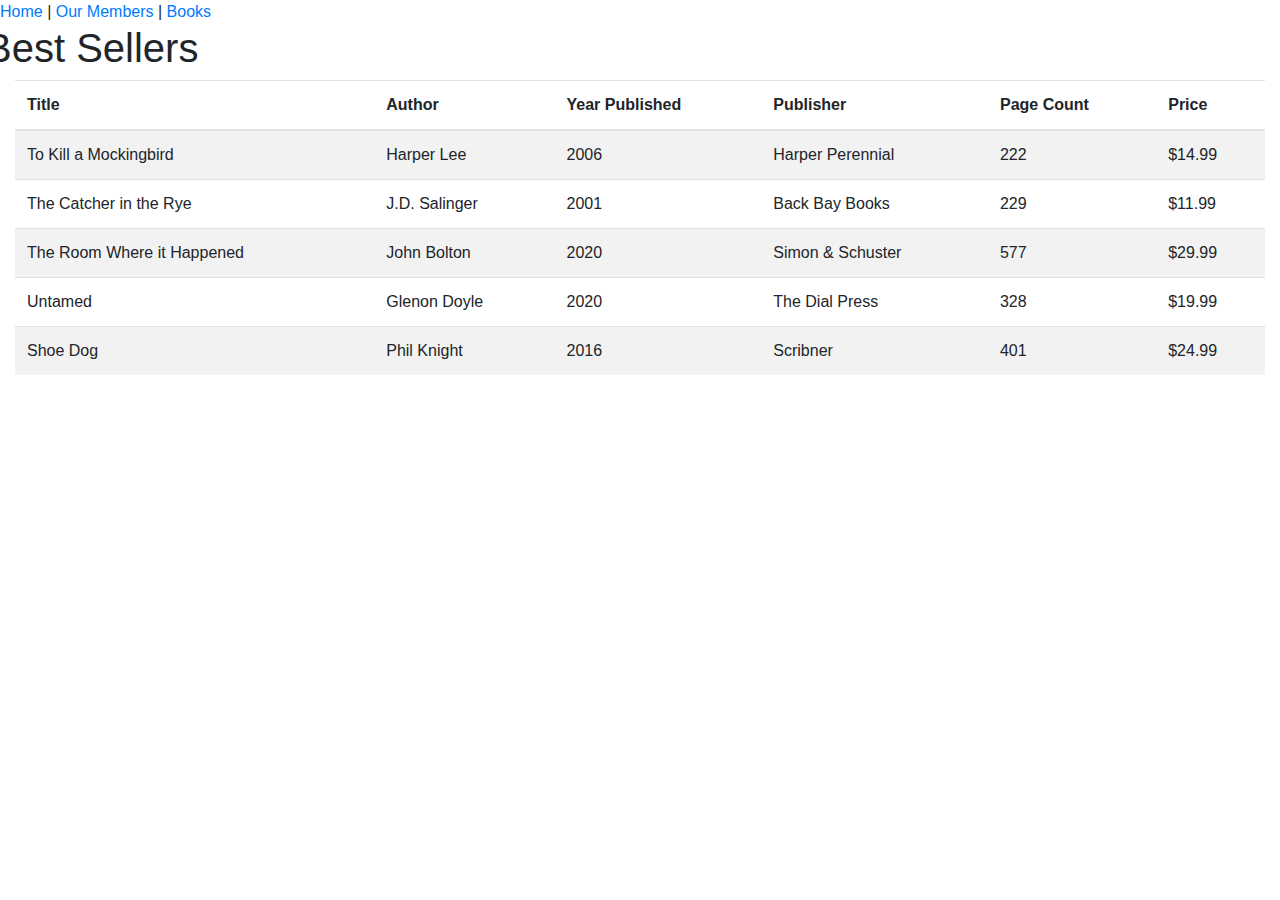
==== public/books.html @ 07eba37a "commit #1" ====
<!doctype html>
<html>
  <head>
    <!-- Required meta tags -->
    <meta charset="utf-8">
    <meta name="viewport" content="width=device-width, initial-scale=1, shrink-to-fit=no">

    <!-- Bootstrap CSS -->
    <link rel="stylesheet" href="https://stackpath.bootstrapcdn.com/bootstrap/4.4.1/css/bootstrap.min.css" integrity="sha384-Vkoo8x4CGsO3+Hhxv8T/Q5PaXtkKtu6ug5TOeNV6gBiFeWPGFN9MuhOf23Q9Ifjh" crossorigin="anonymous">

<body>
      <nav>
          <a href = "index.html"> Home</a> |
          <a href = "our_members.html">Our Members</a> |
          <a href = "books.html">Books</a>
      </nav>
        <header class = "row">
              <h1>Best Sellers</h1>
          </header>
  <div class = "container-fluid">
        <table class = "table table-striped table-hover table-condensed">
            <thead>
                <tr>
                    <th>Title</th>
                    <th>Author</th>
                    <th>Year Published</th>
                    <th>Publisher</th>
                    <th>Page Count</th>
                    <th>Price</th>
                </tr>
            </thead>

            <tbody>

                <tr>
                    <td>To Kill a Mockingbird</td>
                    <td>Harper Lee</td>
                    <td>2006</td>
                    <td>Harper Perennial</td>
                    <td>222</td>
                    <td>$14.99</td>
                </tr>
                <tr>
                    <td>The Catcher in the Rye</td>
                    <td>J.D. Salinger</td>
                    <td>2001</td>
                    <td>Back Bay Books</td>
                    <td>229</td>
                    <td>$11.99</td>
                </tr>
                <tr>
                    <td>The Room Where it Happened</td>
                    <td>John Bolton</td>
                    <td>2020</td>
                    <td>Simon & Schuster</td>
                    <td>577</td>
                    <td>$29.99</td>
                </tr>
                <tr>
                    <td>Untamed</td>
                    <td>Glenon Doyle</td>
                    <td>2020</td>
                    <td>The Dial Press</td>
                    <td>328</td>
                    <td>$19.99</td>
                </tr>
                <tr>
                    <td>Shoe Dog</td>
                    <td>Phil Knight</td>
                    <td>2016</td>
                    <td>Scribner</td>
                    <td>401</td>
                    <td>$24.99</td>
                </tr>

            </tbody>
        </table>
    </div>
</body>
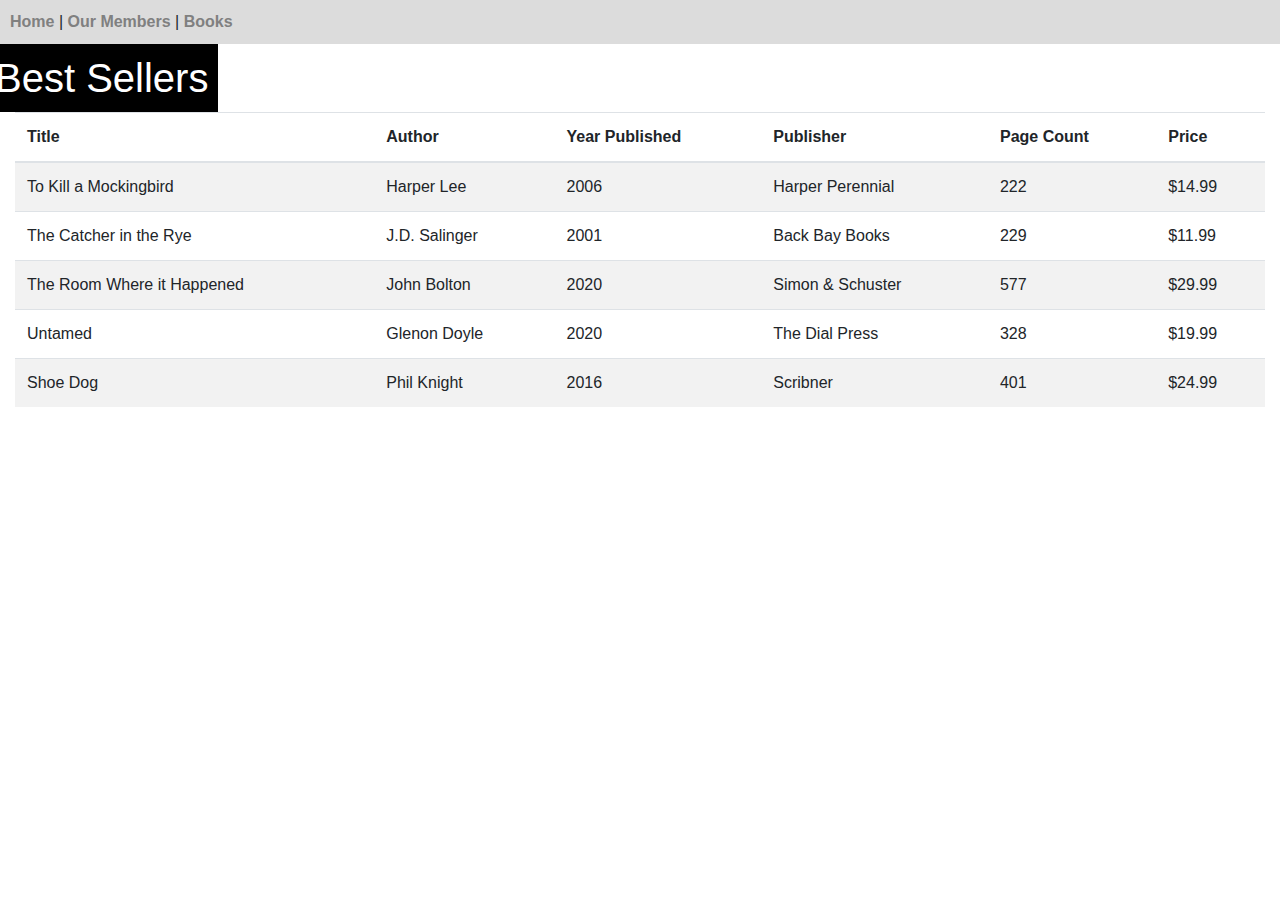
==== commit c8caec89: "commit #2" ====
--- a/public/books.html
+++ b/public/books.html
@@ -7,6 +7,7 @@
 
     <!-- Bootstrap CSS -->
     <link rel="stylesheet" href="https://stackpath.bootstrapcdn.com/bootstrap/4.4.1/css/bootstrap.min.css" integrity="sha384-Vkoo8x4CGsO3+Hhxv8T/Q5PaXtkKtu6ug5TOeNV6gBiFeWPGFN9MuhOf23Q9Ifjh" crossorigin="anonymous">
+    <link rel="stylesheet" href="css/stylesheet.css">
 
 <body>
       <nav>
--- a/public/css/stylesheet.css
+++ b/public/css/stylesheet.css
@@ -0,0 +1,24 @@
+body{
+    font-family: "Arial", sans-serif;
+}
+
+h1{
+    background-color: black;
+    color: white;
+    padding: 10px;
+    margin-bottom: 0px;
+}
+
+nav{
+    background-color: gainsboro;
+    padding: 10px;
+}
+
+a{
+    color: gray;
+    font-weight: bold;
+    text-decoration: none;
+}
+a:hover{
+    color: firebrick;
+}
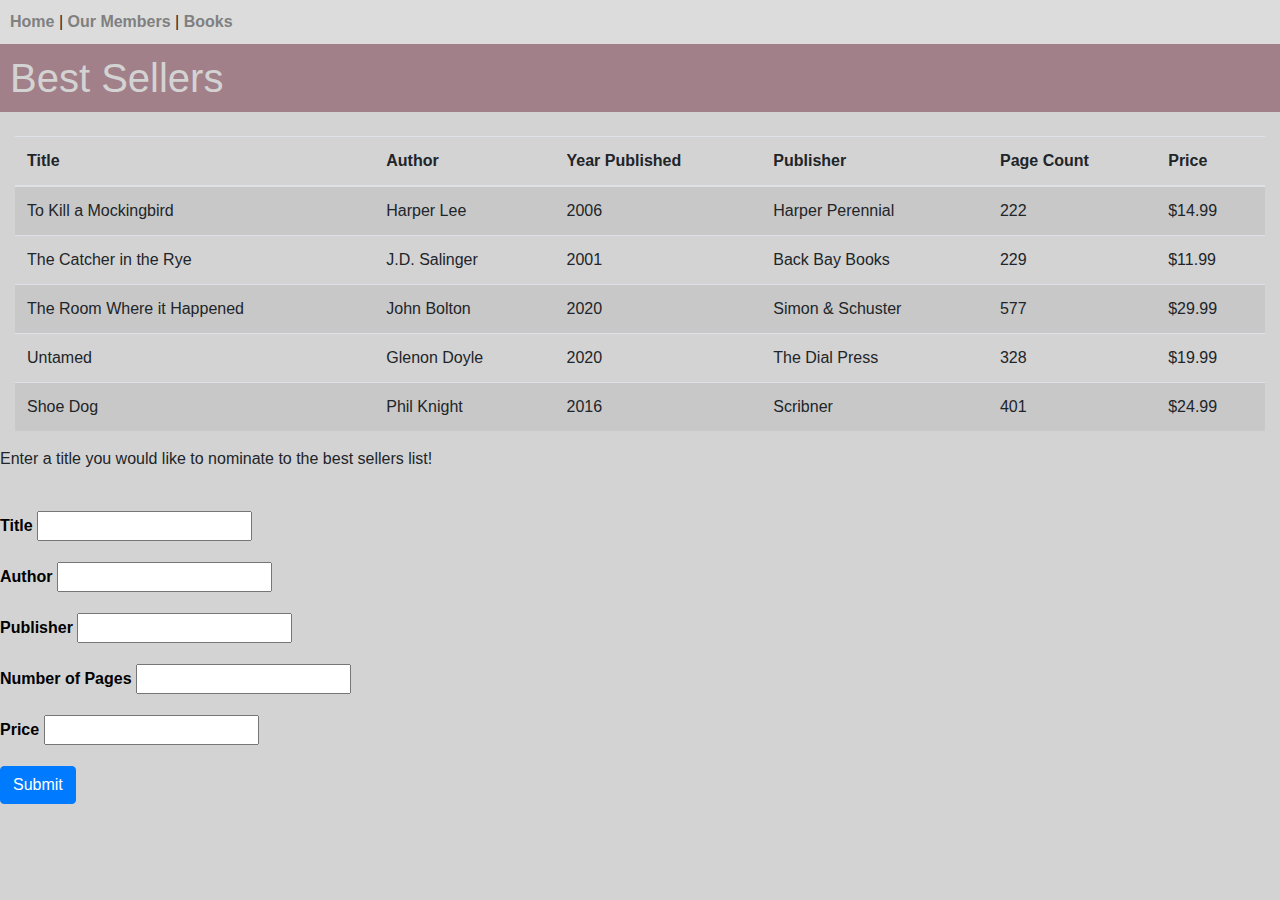
==== commit 7703b64d: "commit #3" ====
--- a/public/books.html
+++ b/public/books.html
@@ -8,6 +8,7 @@
     <!-- Bootstrap CSS -->
     <link rel="stylesheet" href="https://stackpath.bootstrapcdn.com/bootstrap/4.4.1/css/bootstrap.min.css" integrity="sha384-Vkoo8x4CGsO3+Hhxv8T/Q5PaXtkKtu6ug5TOeNV6gBiFeWPGFN9MuhOf23Q9Ifjh" crossorigin="anonymous">
     <link rel="stylesheet" href="css/stylesheet.css">
+  </head>
 
 <body>
       <nav>
@@ -15,9 +16,9 @@
           <a href = "our_members.html">Our Members</a> |
           <a href = "books.html">Books</a>
       </nav>
-        <header class = "row">
-              <h1>Best Sellers</h1>
-          </header>
+
+              <h1 class = "h1">Best Sellers</h1><br>
+
   <div class = "container-fluid">
         <table class = "table table-striped table-hover table-condensed">
             <thead>
@@ -77,4 +78,32 @@
             </tbody>
         </table>
     </div>
+
+    <form>
+      <div class="form-group">
+          <p> Enter a title you would like to nominate to the best sellers list!</p><br>
+
+                <label for = "title">Title</label>
+                <input type = "text" name = "title" id = "title"><br>
+      </div>
+      <div class="form-group">
+                <label for = "author"> Author </label>
+                <input type = "text" name = "author" id="author"><br>
+      </div>
+      <div class="form-group">
+                <label for = "publisher"> Publisher</label>
+                <input type = "text" name = "publisher" id="publisher"><br>
+      </div>
+      <div class="form-group">
+                <label for = "pages"> Number of Pages</label>
+                <input type = "text" name = "pages" id="pages"><br>
+      </div>
+      <div class="form-group">
+
+                <label for = "price"> Price</label>
+                <input type = "text" name = "price" id="price"><br>
+      </div>
+                 <button type="submit" class="btn btn-primary">Submit</button>
+
+      </form>
 </body>
--- a/public/css/stylesheet.css
+++ b/public/css/stylesheet.css
@@ -1,12 +1,29 @@
 body{
     font-family: "Arial", sans-serif;
 }
+img {
+  border: 1px solid #ddd;
+  border-radius: 4px;
+  padding: 5px;
+}
 
-h1{
-    background-color: black;
-    color: white;
+
+img:hover {
+  box-shadow: 0 0 2px 1px rgba(0, 140, 186, 0.5);
+}
+
+.zoom:hover {
+  transform: scale(1.5); /* (150% zoom - Note: if the zoom is too large, it will go outside of the viewport) */
+}
+
+.h1{
+    background-color: #a28089;
+    color: lightgray;
     padding: 10px;
     margin-bottom: 0px;
+}
+#homeheader{
+  color: #a28089
 }
 
 nav{
@@ -19,6 +36,15 @@
     font-weight: bold;
     text-decoration: none;
 }
+body{
+  background-color: lightgrey
+}
+
+label{
+  color:black;
+  font-weight: bold;
+}
+
 a:hover{
-    color: firebrick;
+    color: #a28089;
 }
